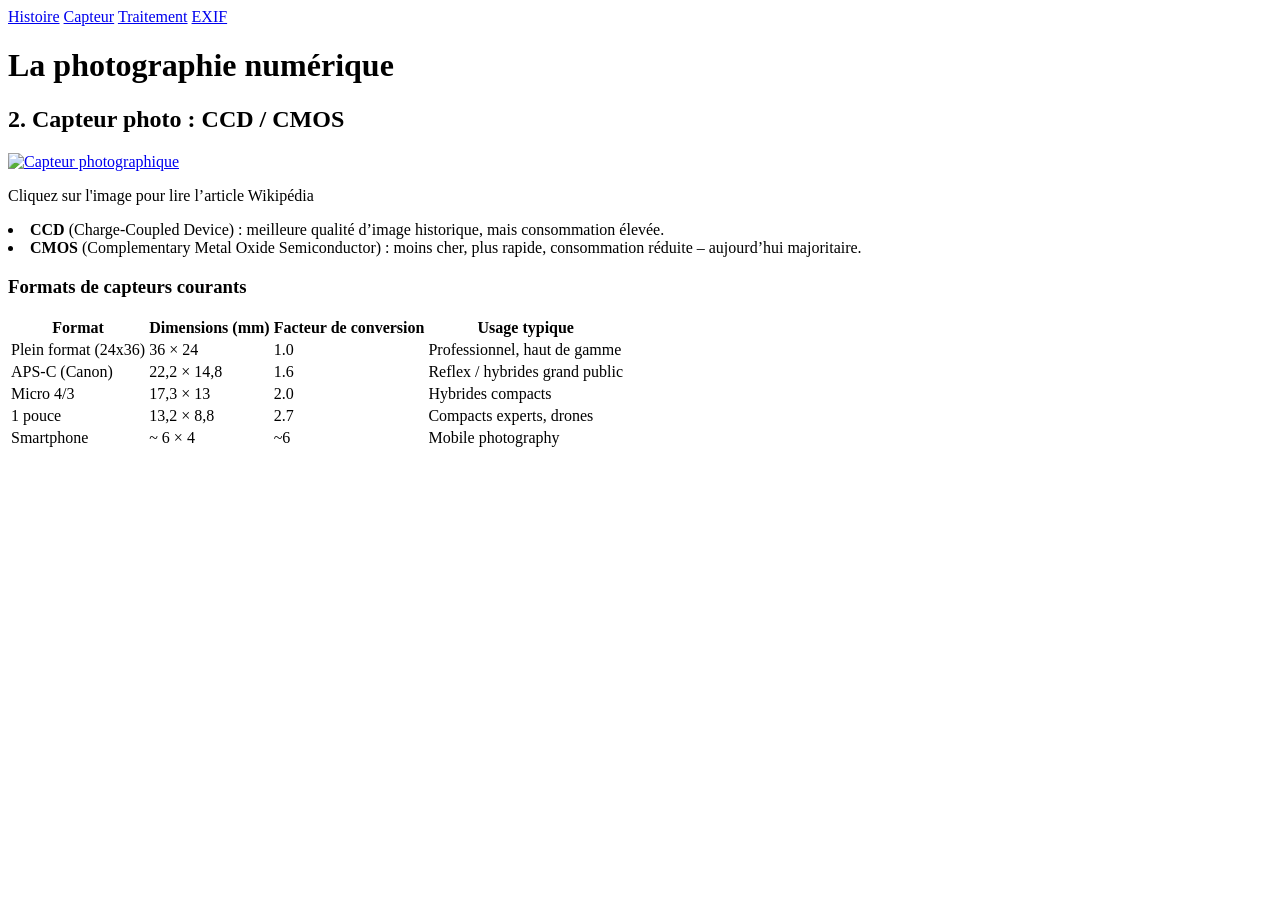
==== capteur.html @ 1200012a "Create capteur.html" ====
<!DOCTYPE html>
<html lang="fr">
<head>
    <meta charset="UTF-8">
    <title>La photographie numérique</title>
    <link rel="stylesheet" href="style.css">
</head>
<body>
    <header>
        <nav>
            <a href="index.html">Histoire</a>
            <a href="capteur.html">Capteur</a>
            <a href="traitement.html">Traitement</a>
            <a href="exif.html">EXIF</a>
        </nav>
    </header>
    <main>
        <h1>La photographie numérique</h1>
        <!-- SECTION CAPTEUR PHOTO -->
    <section id="capteur">
        <div class="card">
            <h2> 2. Capteur photo : CCD / CMOS</h2>
            <div class="img-wrapper">
    <a href="https://fr.wikipedia.org/wiki/Capteur_photographique" target="_blank">
      
<div class="img-wrapper">
    <a href="https://fr.wikipedia.org/wiki/Capteur_photographique" target="_blank">
        <img src="https://picsum.photos/id/0/800/500" 
             alt="Capteur photographique" width="600">
    </a>
    
           <p class="source">Cliquez sur l'image pour lire l’article Wikipédia</p>
            </div>
                <li><strong>CCD</strong> (Charge‑Coupled Device) : meilleure qualité d’image historique, mais consommation élevée.</li>
                <li><strong>CMOS</strong> (Complementary Metal Oxide Semiconductor) : moins cher, plus rapide, consommation réduite – aujourd’hui majoritaire.</li>
            </ul>
            <h3> Formats de capteurs courants</h3>
            <table>
                <thead><tr><th>Format</th><th>Dimensions (mm)</th><th>Facteur de conversion</th><th>Usage typique</th></tr></thead>
                <tbody>
                    <tr><td>Plein format (24x36)</td><td>36 × 24</td><td>1.0</td><td>Professionnel, haut de gamme</td></tr>
                    <tr><td>APS-C (Canon)</td><td>22,2 × 14,8</td><td>1.6</td><td>Reflex / hybrides grand public</td></tr>
                    <tr><td>Micro 4/3</td><td>17,3 × 13</td><td>2.0</td><td>Hybrides compacts</td></tr>
                    <tr><td>1 pouce</td><td>13,2 × 8,8</td><td>2.7</td><td>Compacts experts, drones</td></tr>
                    <tr><td>Smartphone</td><td>~ 6 × 4</td><td>~6</td><td>Mobile photography</td></tr>
                </tbody>
            </table>
    </main>
</body>
</html>
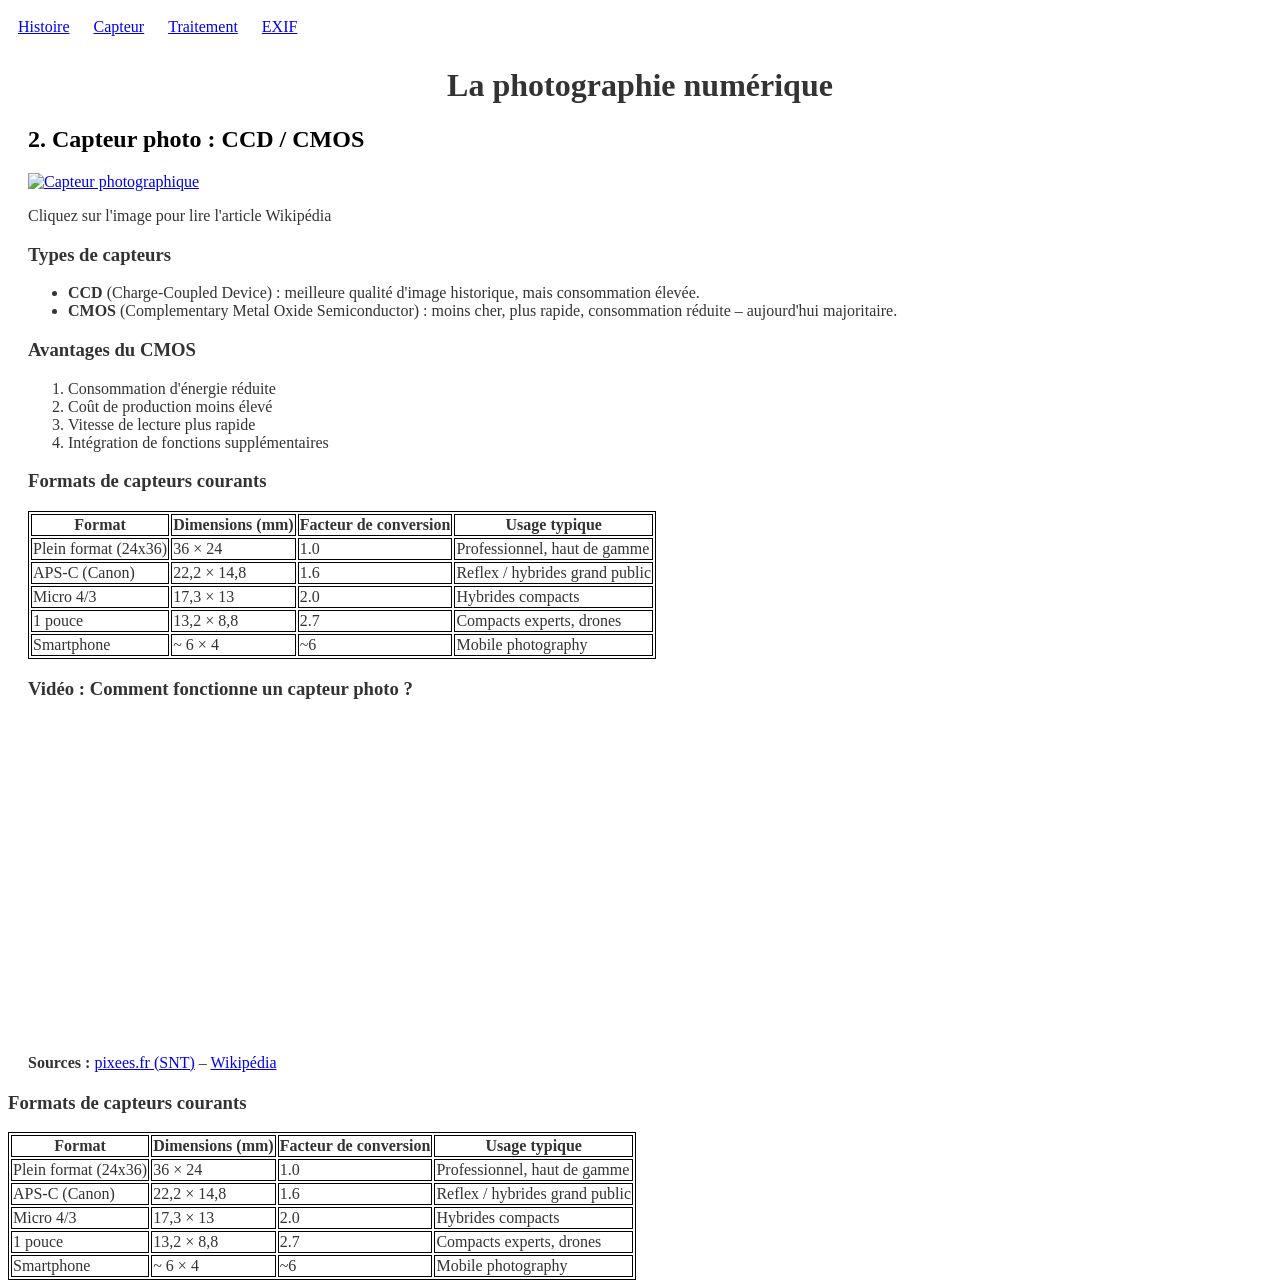
==== commit fce36306: "capteur.html" ====
--- a/capteur.html
+++ b/capteur.html
@@ -2,7 +2,7 @@
 <html lang="fr">
 <head>
     <meta charset="UTF-8">
-    <title>La photographie numérique</title>
+    <title>La photographie numérique - Capteur</title>
     <link rel="stylesheet" href="style.css">
 </head>
 <body>
@@ -16,25 +16,104 @@
     </header>
     <main>
         <h1>La photographie numérique</h1>
+        
         <!-- SECTION CAPTEUR PHOTO -->
-    <section id="capteur">
-        <div class="card">
-            <h2> 2. Capteur photo : CCD / CMOS</h2>
-            <div class="img-wrapper">
-    <a href="https://fr.wikipedia.org/wiki/Capteur_photographique" target="_blank">
-      
-<div class="img-wrapper">
-    <a href="https://fr.wikipedia.org/wiki/Capteur_photographique" target="_blank">
-        <img src="https://picsum.photos/id/0/800/500" 
-             alt="Capteur photographique" width="600">
-    </a>
-    
-           <p class="source">Cliquez sur l'image pour lire l’article Wikipédia</p>
+        <section id="capteur">
+            <div class="card">
+                <h2>2. Capteur photo : CCD / CMOS</h2>
+                
+                <!-- IMAGE AVEC LIEN -->
+                <div class="img-wrapper">
+                    <a href="https://fr.wikipedia.org/wiki/Capteur_photographique" target="_blank">
+                        <img src="https://picsum.photos/id/0/800/500" 
+                             alt="Capteur photographique" width="600">
+                    </a>
+                    <p class="source">Cliquez sur l'image pour lire l'article Wikipédia</p>
+                </div>
+                
+                <!-- LISTE NON ORDONNÉE (ul) -->
+                <h3>Types de capteurs</h3>
+                <ul>
+                    <li><strong>CCD</strong> (Charge‑Coupled Device) : meilleure qualité d'image historique, mais consommation élevée.</li>
+                    <li><strong>CMOS</strong> (Complementary Metal Oxide Semiconductor) : moins cher, plus rapide, consommation réduite – aujourd'hui majoritaire.</li>
+                </ul>
+                
+                <!-- LISTE ORDONNÉE (ol) -->
+                <h3>Avantages du CMOS</h3>
+                <ol>
+                    <li>Consommation d'énergie réduite</li>
+                    <li>Coût de production moins élevé</li>
+                    <li>Vitesse de lecture plus rapide</li>
+                    <li>Intégration de fonctions supplémentaires</li>
+                </ol>
+                
+                <!-- TABLEAU -->
+                <h3>Formats de capteurs courants</h3>
+                <table border="1">
+                    <thead>
+                        <tr>
+                            <th>Format</th>
+                            <th>Dimensions (mm)</th>
+                            <th>Facteur de conversion</th>
+                            <th>Usage typique</th>
+                        </tr>
+                    </thead>
+                    <tbody>
+                        <tr>
+                            <td>Plein format (24x36)</td>
+                            <td>36 × 24</td>
+                            <td>1.0</td>
+                            <td>Professionnel, haut de gamme</td>
+                        </tr>
+                        <tr>
+                            <td>APS-C (Canon)</td>
+                            <td>22,2 × 14,8</td>
+                            <td>1.6</td>
+                            <td>Reflex / hybrides grand public</td>
+                        </tr>
+                        <tr>
+                            <td>Micro 4/3</td>
+                            <td>17,3 × 13</td>
+                            <td>2.0</td>
+                            <td>Hybrides compacts</td>
+                        </tr>
+                        <tr>
+                            <td>1 pouce</td>
+                            <td>13,2 × 8,8</td>
+                            <td>2.7</td>
+                            <td>Compacts experts, drones</td>
+                        </tr>
+                        <tr>
+                            <td>Smartphone</td>
+                            <td>~ 6 × 4</td>
+                            <td>~6</td>
+                            <td>Mobile photography</td>
+                        </tr>
+                    </tbody>
+                </table>
+                
+                <!-- VIDÉO -->
+                <h3>Vidéo : Comment fonctionne un capteur photo ?</h3>
+                <iframe width="560" height="315" 
+                        src="https://www.youtube.com/embed/3JqL4lZ3Z2A" 
+                        title="Capteur photo explication" 
+                        frameborder="0" 
+                        allow="accelerometer; autoplay; clipboard-write; encrypted-media; gyroscope; picture-in-picture" 
+                        allowfullscreen>
+                </iframe>
+                
+                <!-- SOURCES -->
+                <div class="source">
+                    <p><strong>Sources :</strong> 
+                        <a href="https://pixees.fr/informatiquelycee/n_site/snt_photo.html" target="_blank">pixees.fr (SNT)</a> – 
+                        <a href="https://fr.wikipedia.org/wiki/Capteur_photographique" target="_blank">Wikipédia</a>
+                    </p>
+                </div>
             </div>
-                <li><strong>CCD</strong> (Charge‑Coupled Device) : meilleure qualité d’image historique, mais consommation élevée.</li>
-                <li><strong>CMOS</strong> (Complementary Metal Oxide Semiconductor) : moins cher, plus rapide, consommation réduite – aujourd’hui majoritaire.</li>
-            </ul>
-            <h3> Formats de capteurs courants</h3>
+        </section>
+    </main>
+</body>
+</html>            <h3> Formats de capteurs courants</h3>
             <table>
                 <thead><tr><th>Format</th><th>Dimensions (mm)</th><th>Facteur de conversion</th><th>Usage typique</th></tr></thead>
                 <tbody>
--- a/style.css
+++ b/style.css
@@ -0,0 +1,44 @@
+body
+{
+  color: #333;
+}
+header
+{
+ hbackground-color: blue;
+}
+h1
+{
+	text-align: center;
+	background-color: white;
+}
+h2
+{
+	font-family: Noto Sans KR;
+	font-style: Noto Sans KR;
+	color: black;
+}
+p
+{
+	font-sixe: 16px;
+}
+main
+{
+  margin:20px;
+}
+table, th, td
+{
+  border: 1px solid black;
+}
+img
+{
+  width: 80%;
+}
+nav a 
+{
+  display: inline-block;
+}
+nav a 
+{
+  padding: 10px;
+}
+
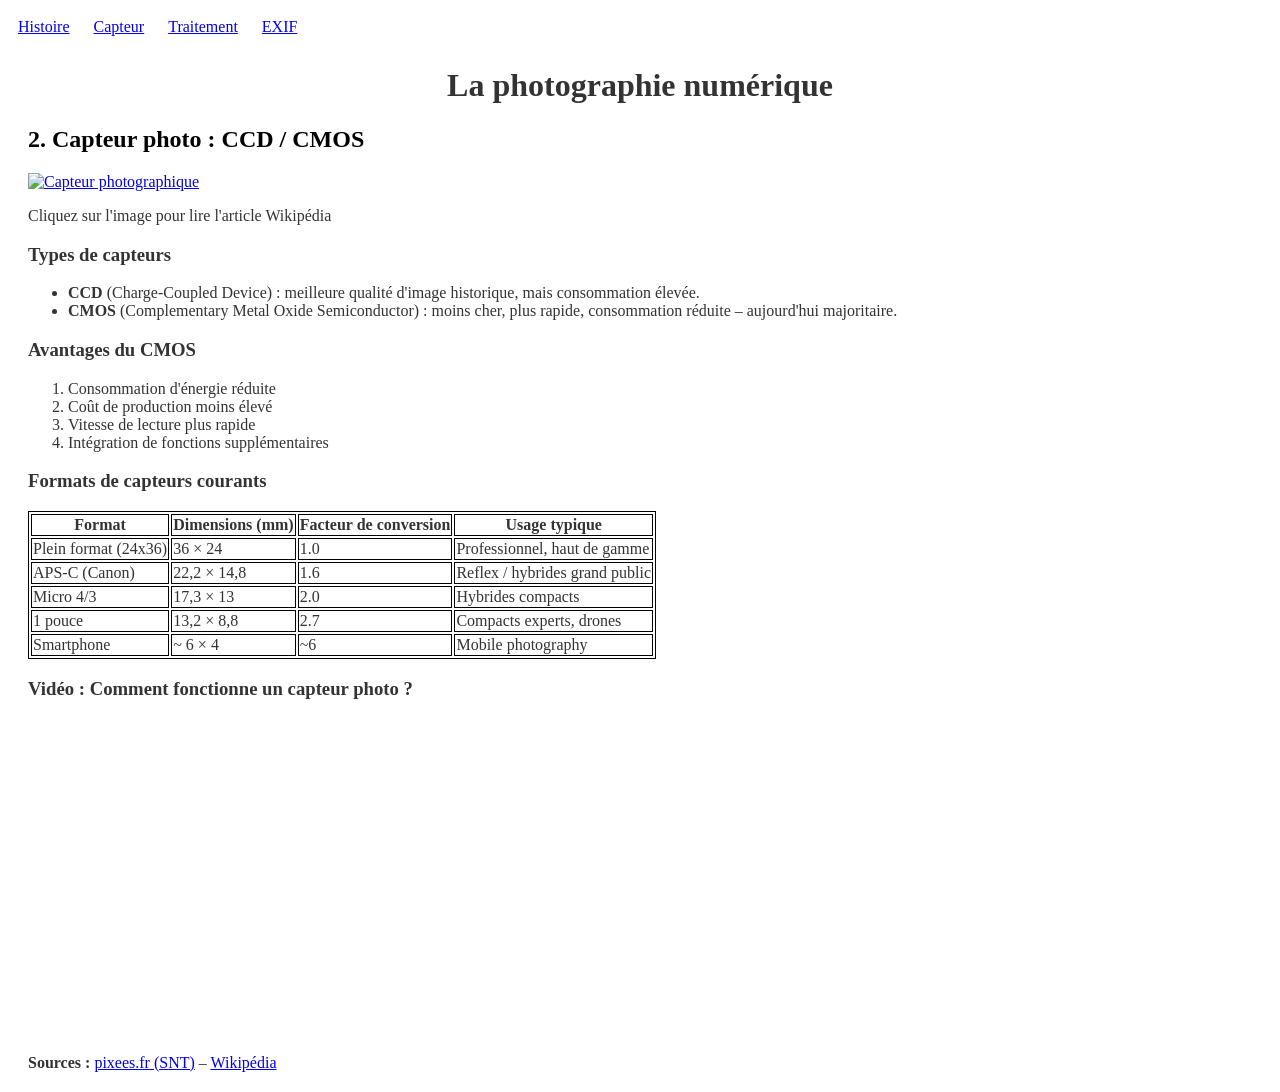
==== commit b6462027: "capteur.html" ====
--- a/capteur.html
+++ b/capteur.html
@@ -113,17 +113,4 @@
         </section>
     </main>
 </body>
-</html>            <h3> Formats de capteurs courants</h3>
-            <table>
-                <thead><tr><th>Format</th><th>Dimensions (mm)</th><th>Facteur de conversion</th><th>Usage typique</th></tr></thead>
-                <tbody>
-                    <tr><td>Plein format (24x36)</td><td>36 × 24</td><td>1.0</td><td>Professionnel, haut de gamme</td></tr>
-                    <tr><td>APS-C (Canon)</td><td>22,2 × 14,8</td><td>1.6</td><td>Reflex / hybrides grand public</td></tr>
-                    <tr><td>Micro 4/3</td><td>17,3 × 13</td><td>2.0</td><td>Hybrides compacts</td></tr>
-                    <tr><td>1 pouce</td><td>13,2 × 8,8</td><td>2.7</td><td>Compacts experts, drones</td></tr>
-                    <tr><td>Smartphone</td><td>~ 6 × 4</td><td>~6</td><td>Mobile photography</td></tr>
-                </tbody>
-            </table>
-    </main>
-</body>
 </html>
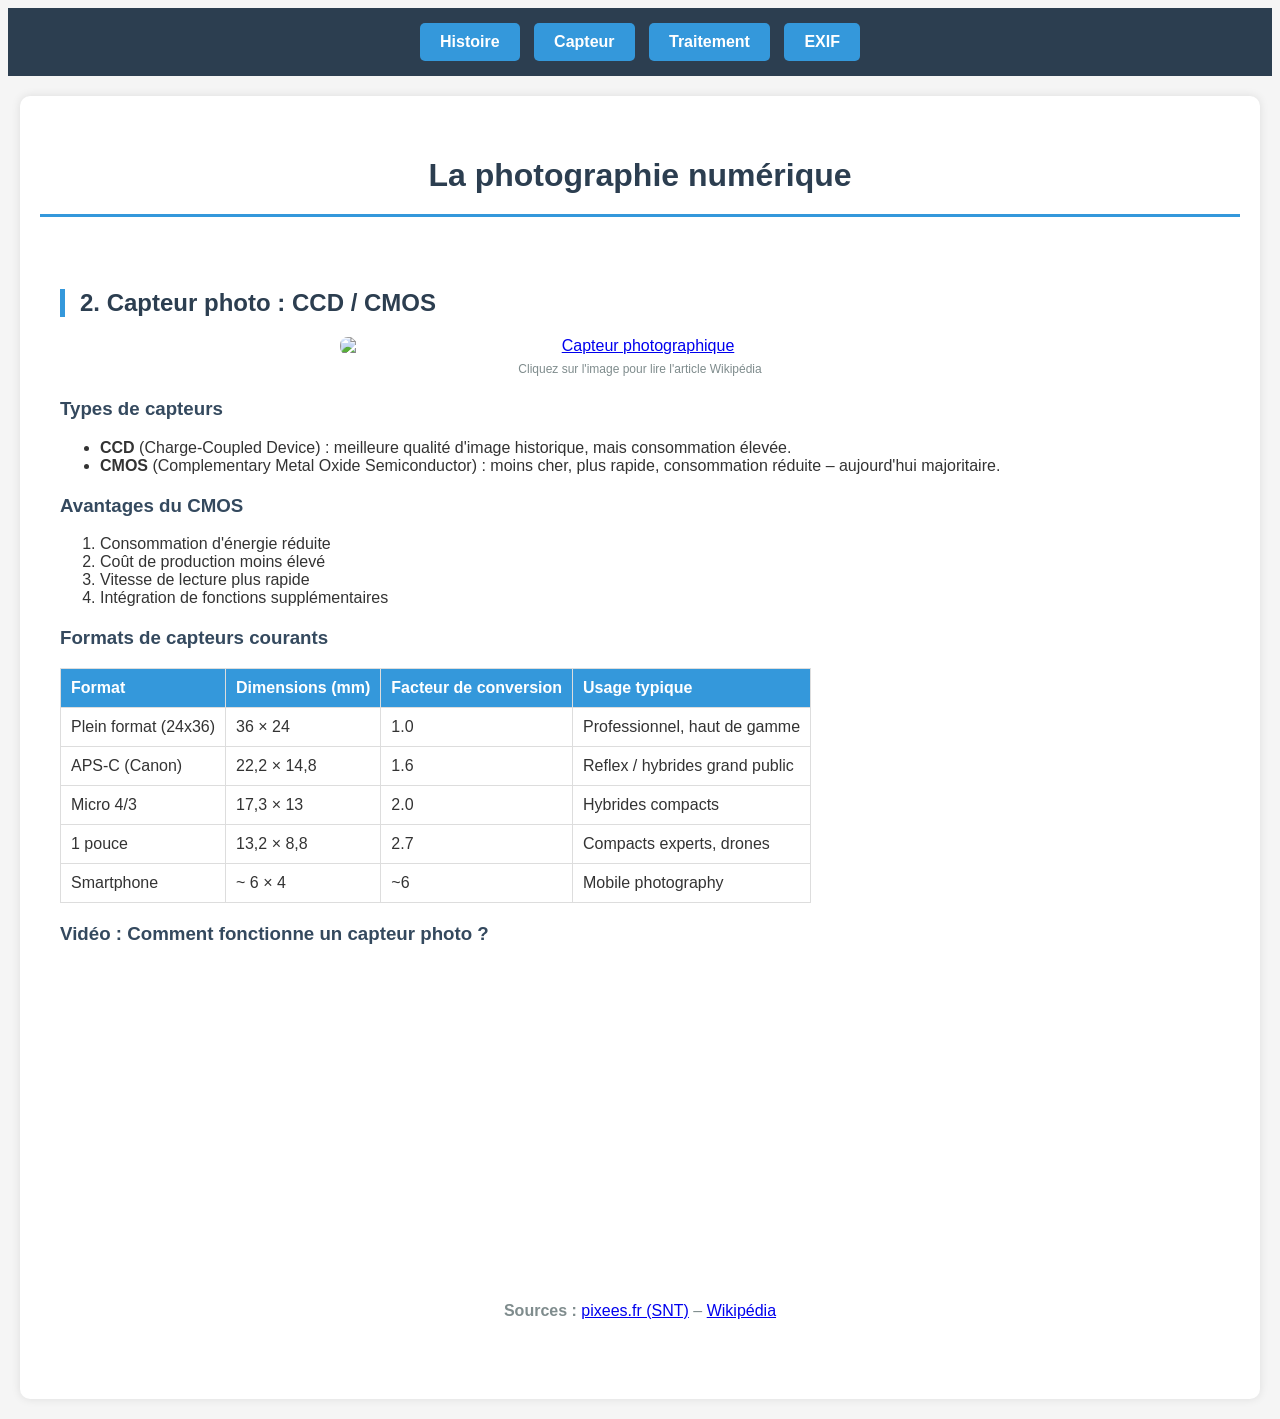
==== commit 92a82bce: "capteur.html" ====
--- a/capteur.html
+++ b/capteur.html
@@ -95,11 +95,11 @@
                 <!-- VIDÉO -->
                 <h3>Vidéo : Comment fonctionne un capteur photo ?</h3>
                 <iframe width="560" height="315" 
-                        src="https://www.youtube.com/embed/3JqL4lZ3Z2A" 
-                        title="Capteur photo explication" 
-                        frameborder="0" 
-                        allow="accelerometer; autoplay; clipboard-write; encrypted-media; gyroscope; picture-in-picture" 
-                        allowfullscreen>
+        src="https://www.youtube.com/embed/m1vffJQJJNI" 
+        title="Capteur CCD - First Principles of Computer Vision" 
+        frameborder="0" 
+        allow="accelerometer; autoplay; clipboard-write; encrypted-media; gyroscope; picture-in-picture" 
+        allowfullscreen>
                 </iframe>
                 
                 <!-- SOURCES -->
--- a/style.css
+++ b/style.css
@@ -1,44 +1,117 @@
-body
-{
-  color: #333;
-}
-header
-{
- hbackground-color: blue;
-}
-h1
-{
-	text-align: center;
-	background-color: white;
-}
-h2
-{
-	font-family: Noto Sans KR;
-	font-style: Noto Sans KR;
-	color: black;
-}
-p
-{
-	font-sixe: 16px;
-}
-main
-{
-  margin:20px;
-}
-table, th, td
-{
-  border: 1px solid black;
-}
-img
-{
-  width: 80%;
-}
-nav a 
-{
-  display: inline-block;
-}
-nav a 
-{
-  padding: 10px;
+body {
+    color: #333;
+    font-family: Arial, sans-serif;
+    background-color: #f5f5f5;
 }
 
+header {
+    background-color: #2c3e50;
+    padding: 15px;
+}
+
+nav {
+    text-align: center;
+}
+
+nav a {
+    display: inline-block;
+    padding: 10px 20px;
+    color: white;
+    text-decoration: none;
+    font-weight: bold;
+    background-color: #3498db;
+    border-radius: 5px;
+    margin: 0 5px;
+    transition: background-color 0.3s;
+}
+
+nav a:hover {
+    background-color: #2980b9;
+}
+
+h1 {
+    text-align: center;
+    background-color: white;
+    padding: 20px;
+    color: #2c3e50;
+    border-bottom: 3px solid #3498db;
+}
+
+h2 {
+    font-family: 'Noto Sans KR', 'Arial', sans-serif;
+    color: #2c3e50;
+    border-left: 5px solid #3498db;
+    padding-left: 15px;
+    margin-top: 30px;
+}
+
+h3 {
+    font-family: 'Noto Sans KR', 'Arial', sans-serif;
+    color: #34495e;
+    margin-top: 20px;
+}
+
+p {
+    font-size: 16px;
+    line-height: 1.5;
+}
+
+main {
+    margin: 20px;
+    max-width: 1200px;
+    margin-left: auto;
+    margin-right: auto;
+    background-color: white;
+    padding: 20px;
+    border-radius: 10px;
+    box-shadow: 0 0 10px rgba(0,0,0,0.1);
+}
+
+table, th, td {
+    border: 1px solid #ddd;
+    border-collapse: collapse;
+    padding: 10px;
+    text-align: left;
+}
+
+th {
+    background-color: #3498db;
+    color: white;
+}
+
+img {
+    width: 80%;
+    max-width: 600px;
+    height: auto;
+    display: block;
+    margin: 0 auto;
+    border-radius: 8px;
+}
+
+.card {
+    background-color: white;
+    border-radius: 8px;
+    padding: 20px;
+    margin-bottom: 20px;
+}
+
+.img-wrapper {
+    text-align: center;
+    margin: 20px 0;
+}
+
+.source {
+    font-size: 12px;
+    color: #7f8c8d;
+    text-align: center;
+    margin-top: 5px;
+}
+
+footer {
+    text-align: center;
+    margin-top: 40px;
+    padding-top: 20px;
+    border-top: 1px solid #ddd;
+    font-size: 12px;
+    color: #7f8c8d;
+}
